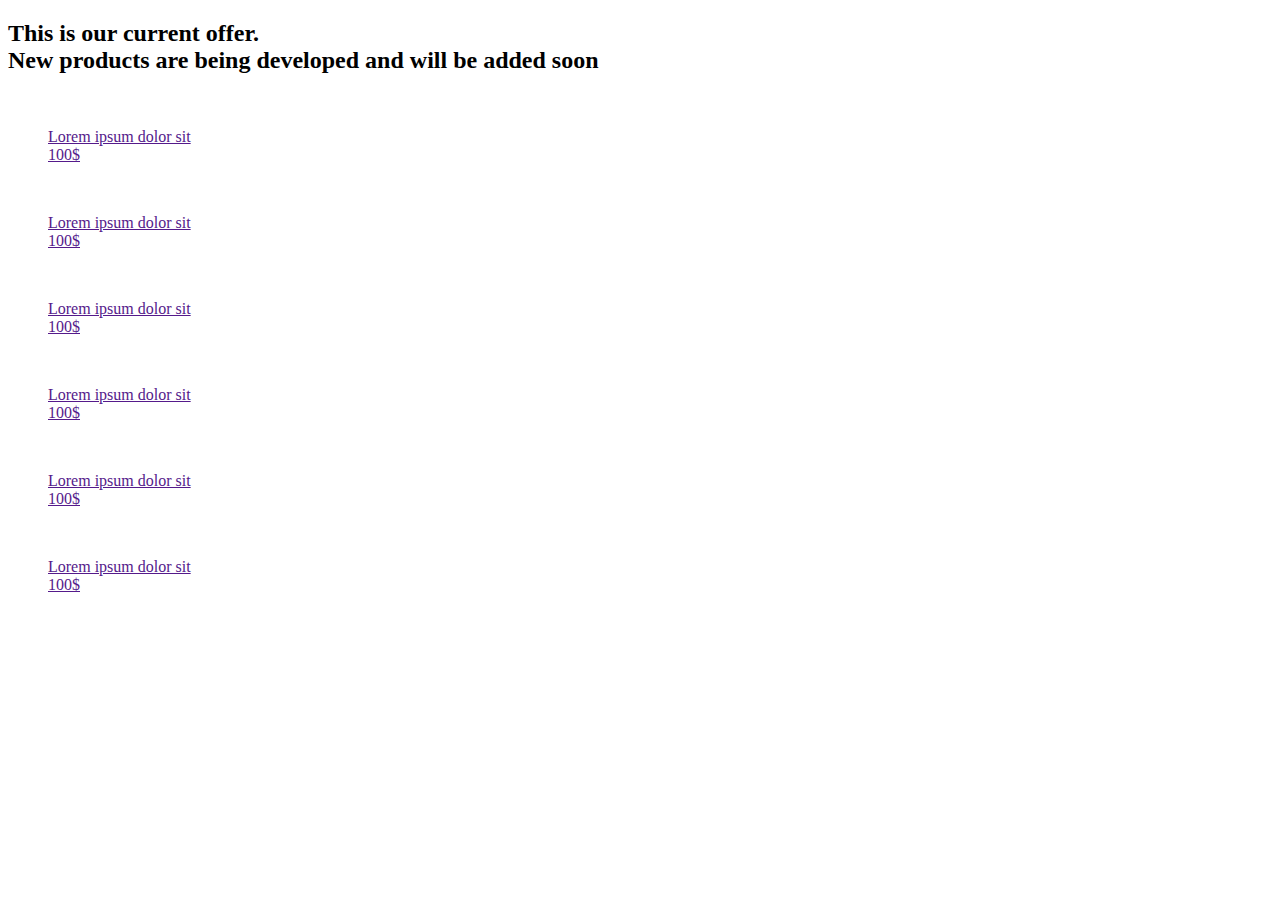
==== page2.html @ fd017c9c "desktop update + second page" ====
<!DOCTYPE html>
<html lang="en">
<head>
    <meta charset="UTF-8">
    <meta name="viewport" content="width=device-width, initial-scale=1.0">
    <link rel="stylesheet" href="/PhoenixDrone/page2.css">
    <link href="https://fonts.googleapis.com/css2?family=Share+Tech&display=swap" rel="stylesheet">
    <title>Drones</title>
</head>
<body>
    
        <h2>This is our current offer. <br> New products are being developed and will be added soon</h2>
        
        <article class="store-wrapper">
            <figure>
                <a href="">
                    <img src="/PhoenixDrone/Assets/page 2.jpg" alt="">
                    <p>  Lorem ipsum dolor sit<br> 100$ </p>
                </a>
            </figure>
            <figure>
                <a href="">
                    <img src="/PhoenixDrone/Assets/page 22.jpg" alt="">
                    <p>  Lorem ipsum dolor sit<br> 100$ </p>
                </a>
            </figure>
            <figure>
                <a href="">
                    <img src="/PhoenixDrone/Assets/page23.jpg" alt="">
                    <p>  Lorem ipsum dolor sit<br> 100$ </p>
                </a>
            </figure>
            <figure>
                <a href="">
                    <img src="/PhoenixDrone/Assets/page222.jpg" alt="">
                    <p>  Lorem ipsum dolor sit<br> 100$ </p>
                </a>
            </figure>
            <figure>
                <a href="">
                    <img src="/PhoenixDrone/Assets/page.jpg" alt="">
                    <p>  Lorem ipsum dolor sit<br> 100$ </p>
                </a>
            </figure>
            <figure>
                <a href="">
                    <img src="/PhoenixDrone/Assets/page21.jpg" alt="">
                    <p>  Lorem ipsum dolor sit<br> 100$ </p>
                </a>
            </figure>

        </article>
    


    
</body>
</html>
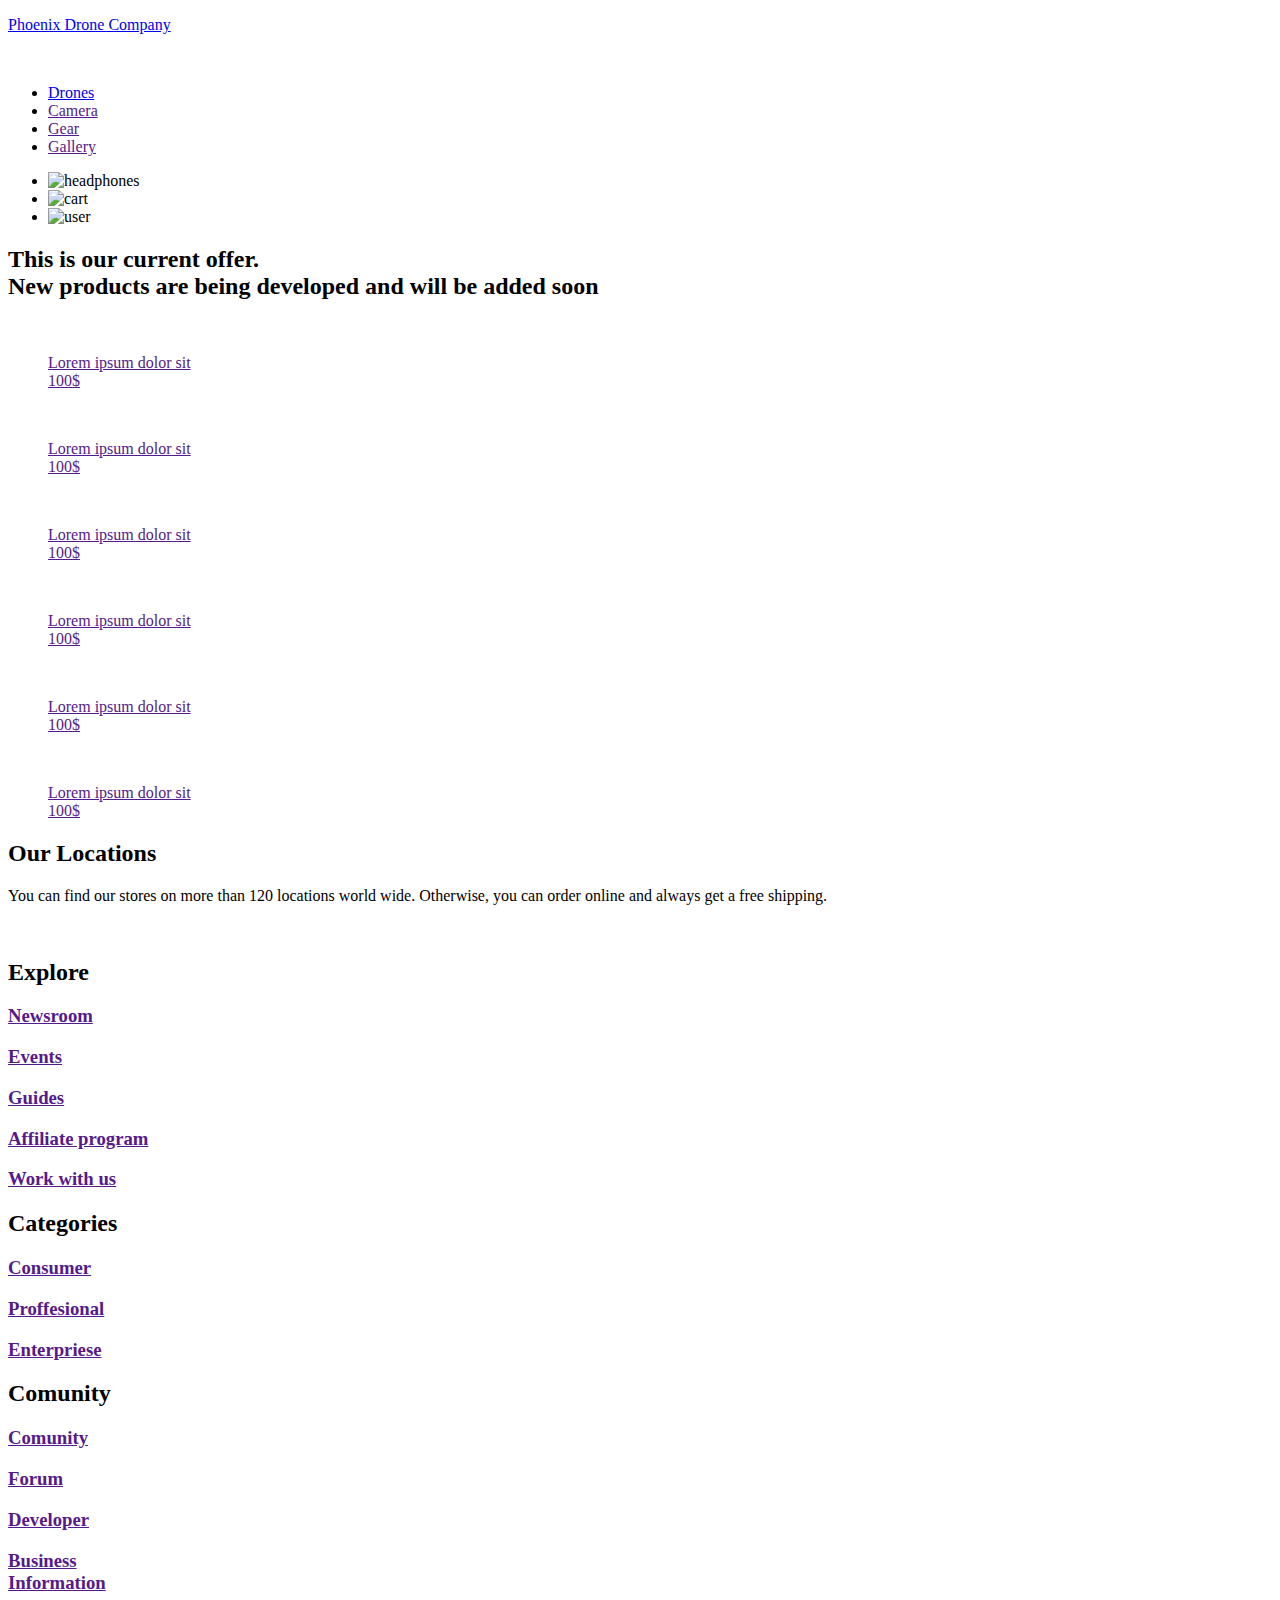
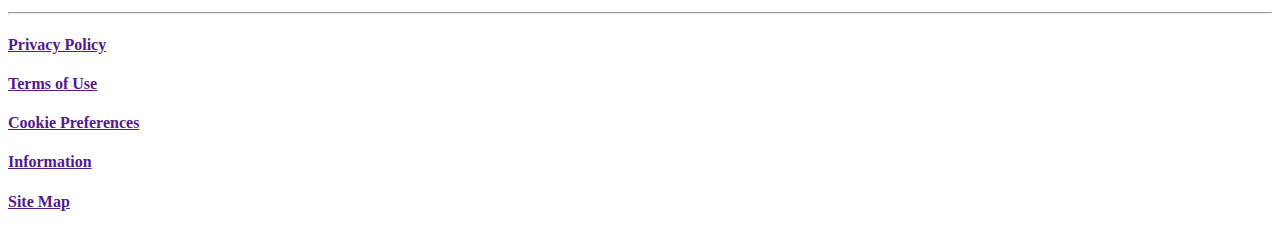
==== commit 08bf2b85: "-Page 2 update (header + footer) -fine tuning of main page" ====
--- a/page2.html
+++ b/page2.html
@@ -3,13 +3,35 @@
 <head>
     <meta charset="UTF-8">
     <meta name="viewport" content="width=device-width, initial-scale=1.0">
-    <link rel="stylesheet" href="/PhoenixDrone/page2.css">
+    <link rel="stylesheet" href="/PhoenixDrone/style.css">
     <link href="https://fonts.googleapis.com/css2?family=Share+Tech&display=swap" rel="stylesheet">
     <title>Drones</title>
 </head>
 <body>
-    
-        <h2>This is our current offer. <br> New products are being developed and will be added soon</h2>
+    <header>
+        <nav>   
+            <div class="start">
+                <a href="/PhoenixDrone/index.html">
+                <p class="title">Phoenix Drone Company</P>
+                </a>
+                <img src="/PhoenixDrone/Assets/160141400571123347.png" alt="">
+                
+            </div>
+            <ul class="nav-list">
+                <li> <a href="/PhoenixDrone/page2.html">Drones</a> </li>
+                <li> <a href="">Camera</a> </li>
+                <li> <a href="">Gear</a> </li>
+                <li> <a href="">Gallery</a> </li>
+            </ul>
+            <ul class="nav-icons">
+                <li><img src="/PhoenixDrone/Assets/headphones 2.svg" alt="headphones"></li>
+                <li><img src="/PhoenixDrone/Assets/shopping-cart 1.svg" alt="cart"></li>
+                <li><img src="/PhoenixDrone/Assets/user 1.svg" alt="user"></li>
+            </ul>
+        </nav>
+    </header>
+    <main>
+        <h2 class="store-text">This is our current offer. <br> New products are being developed and will be added soon</h2>
         
         <article class="store-wrapper">
             <figure>
@@ -50,7 +72,65 @@
             </figure>
 
         </article>
-    
+
+        <article class="locations">
+            <h2>Our Locations</h2>
+            <p>You can find our stores on more than 120 locations world wide. 
+                Otherwise, you can order online and always get a free shipping.
+                <span style="font-style: italic; color: white; font-size: 0.7rem; padding-top: 8px;">
+                Click on map to check where we are. </span>
+             </p>
+            
+            <a href=""> <img src="/PhoenixDrone/Assets/png/iPhone 11 Pro/placeholder 1.svg" alt=""> </a>
+
+        </article>
+
+    </main>
+
+    <footer>   
+
+        <section class="wrapper">
+            <article class="explore-footer">
+                <h2>Explore</h2>
+                <h3><a href="">Newsroom</a></h3>
+                <h3><a href="">Events</a></h3>
+                <h3><a href="">Guides</a></h3>
+                <h3><a href="">Affiliate program</a></h3>
+                <h3><a href="">Work with us</a></h3>
+            </article> 
+            <article class="categories-footer">
+                <h2>Categories</h2>
+                <h3><a href="">Consumer</a></h3>
+                <h3><a href="">Proffesional</a></h3>
+                <h3><a href="">Enterpriese</a></h3>
+            
+            </article> 
+            <article class="explore-footer">
+                <h2>Comunity</h2>
+                <h3><a href="">Comunity</a></h3>
+                <h3><a href="">Forum</a></h3>
+                <h3><a href="">Developer</a></h3>
+                <h3><a href="">Business <br> Information </br> </a> </h3>
+            </article> 
+        </section>
+        <hr>
+
+        
+        <section class="bottom">
+            <h4><a href="">Privacy Policy</a> </h4>
+            <h4><a href="">Terms of Use</a> </h4>
+            <h4><a href="">Cookie Preferences</a> </h4>
+            <h4><a href="">Information</a> </h4>
+            <h4><a href="">Site Map</a> </h4>
+            
+            
+        </section>
+        </hr>
+
+
+        
+    </footer>
+
 
 
     
